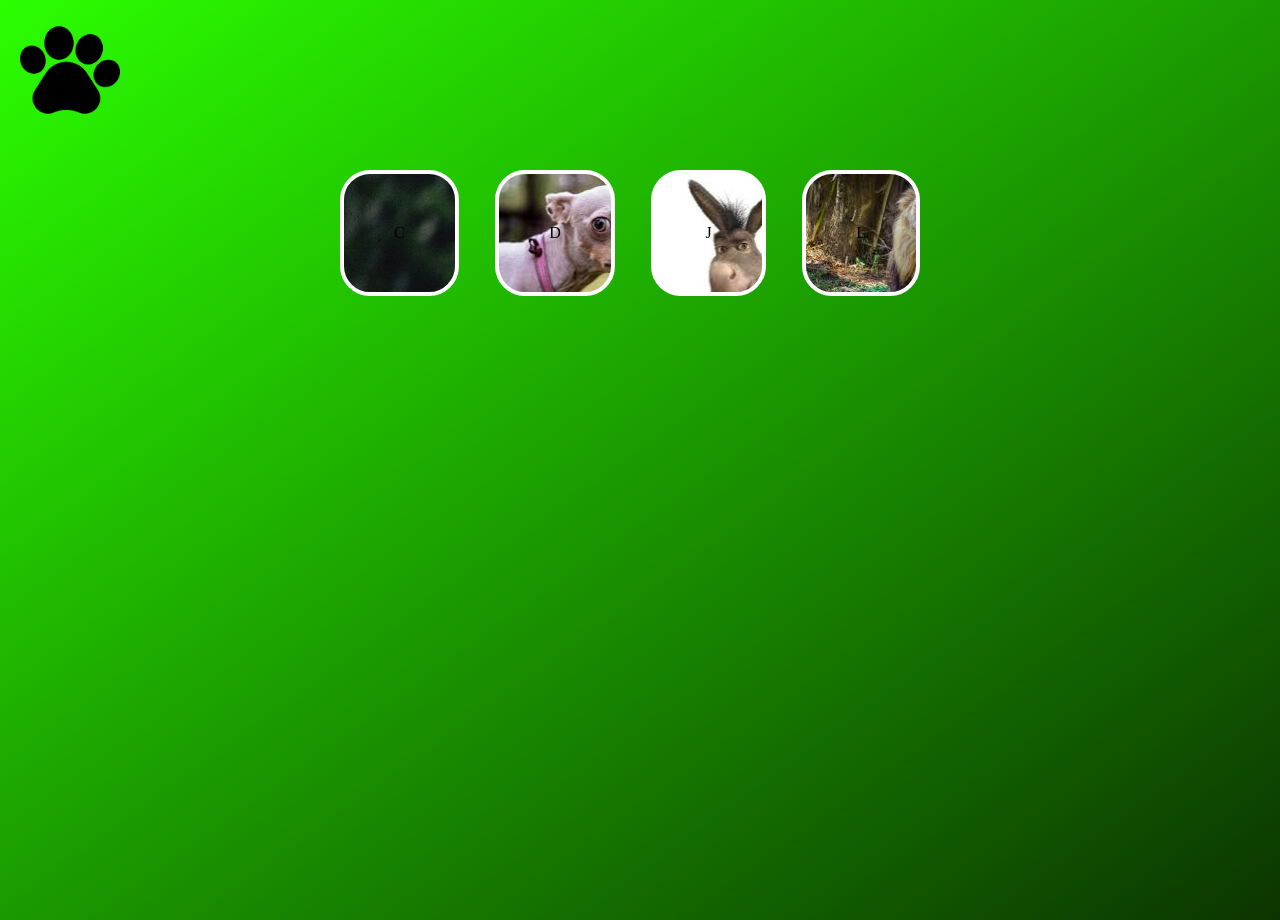
==== index.html @ 90a7bd97 "sounds,obieqts" ====
<!DOCTYPE html>
<html lang="en">
<head>
    <meta charset="UTF-8">
    <meta name="viewport" content="width=device-width, initial-scale=1.0">
    <link rel="stylesheet" href="style/style.css">
    <title>template</title>
</head>
<body>
    <header>
        <h1>
            <a href="index.html">animalsounds</a>
        </h1>
    </header>
    <main>
        <div class="mainanimal flex">
            <p class="animal flex C">C</p>
            <p class="animal flex D">D</p>
            <p class="animal flex J">J</p>
            <p class="animal flex L">L</p>
        </div>
    </main>
    <footer></footer>

   <script src="js/script.js">
    
   </script>
   <script src="js/test.js"></script>

</body>
</html>
---- style/style.css ----
*{
    margin: 0;
    padding: 0;
    list-style-type: none;
    text-decoration: none;
    box-sizing: border-box;
}
.flex{
    display: flex;
    justify-content: space-between;
    align-items: center;
}
body{
    background-image: linear-gradient(to bottom right,#2bff00,#0b3500);
    width: 100%;
    height: 100vh;
}
h1{
    width:100px ;
    height: 100px;
    background-image: url(../assets/img/pawprint.png);
    background-size: 100%;
    background-repeat: no-repeat;
    text-indent: -9999999px;
    margin: 20px;
}
.mainanimal{
    width: 600px;
    margin: 50px auto;
}
.animal{
    
    padding: 50px;
    border-radius: 30px;
    border: 4px solid #ffffff;
    margin-right: 20px;
    cursor: pointer;
}
.C{
    background-image: url(../assets/img/cow1.jpg);
}
.D{
    background-image: url(../assets/img/dog1.jpg);
}
.J{
    background-image: url(../assets/img/donke.jpg);
}
.L{
    background-image: url(../assets/img/lion1.jpg);
}
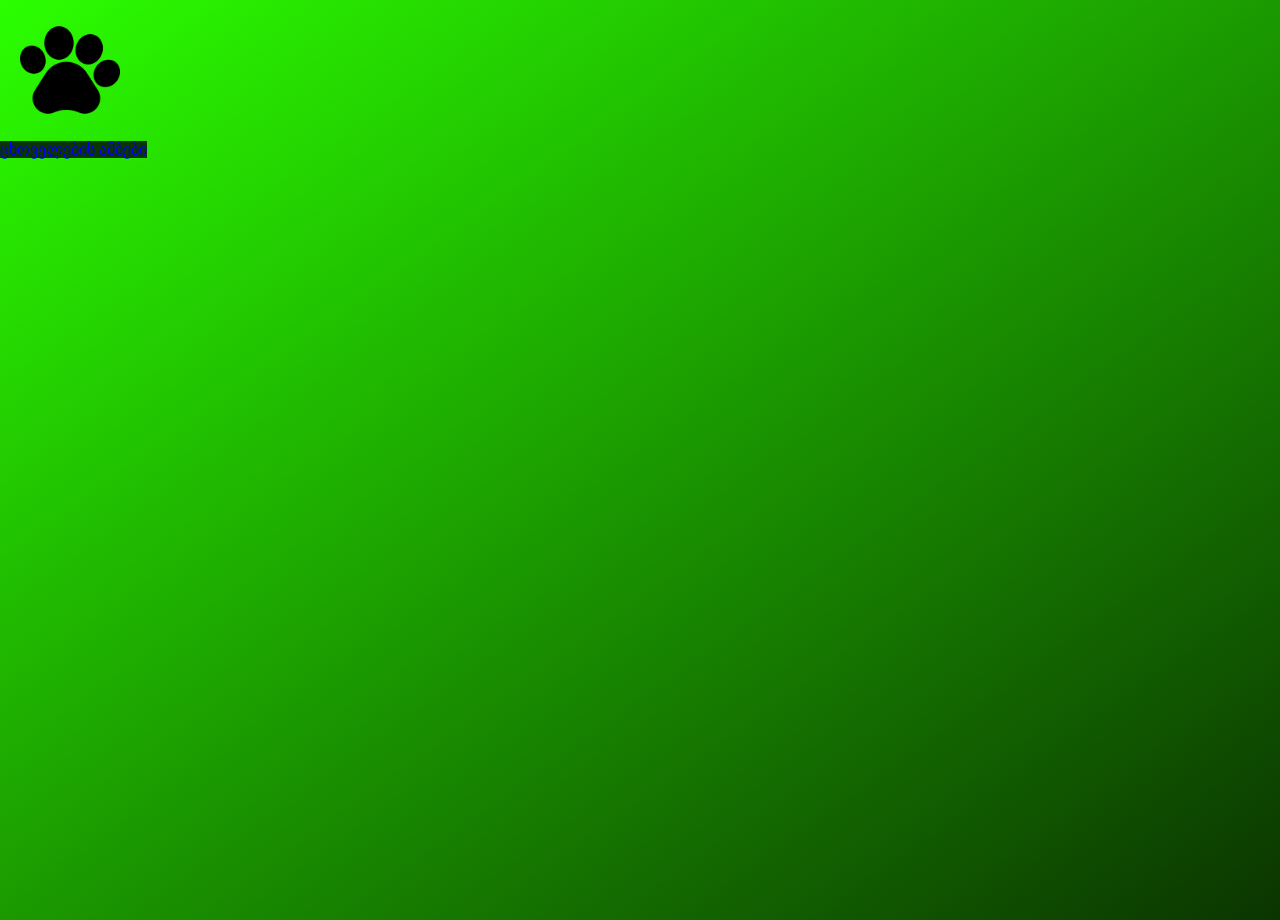
==== commit a826cd5f: "სახლის დავალება" ====
--- a/index.html
+++ b/index.html
@@ -11,13 +11,22 @@
         <h1>
             <a href="index.html">animalsounds</a>
         </h1>
+        <a href="aboutanimals.html" class="about">ცხოველების ამბები</a>
     </header>
     <main>
-        <div class="mainanimal flex">
-            <p class="animal flex C">C</p>
-            <p class="animal flex D">D</p>
-            <p class="animal flex J">J</p>
-            <p class="animal flex L">L</p>
+        <div class="mainanimal " id="cxoveli">
+             <!-- <div class="animal flex C">
+                <img src="assets/img/cow1.jpg" alt="">
+            </div>
+            <div class="animal flex D">
+                <img src="assets/img/dog1.jpg" alt="">
+            </div>
+            <div class="animal flex J">
+                <img src="assets/img/donke.jpg" alt="">
+            </div>
+            <div class="animal flex L">
+                <img src="assets/img/lion1.jpg" alt="">
+            </div> -->
         </div>
     </main>
     <footer></footer>
@@ -26,6 +35,6 @@
     
    </script>
    <script src="js/test.js"></script>
-
+   <script src="js/cxovelebi.js"></script>
 </body>
 </html>
--- a/style/style.css
+++ b/style/style.css
@@ -25,8 +25,10 @@
     margin: 20px;
 }
 .mainanimal{
-    width: 600px;
+    max-width: 390px;
     margin: 50px auto;
+    grid-template-columns: 1fr 1fr;
+    grid-template-rows: repeat(4fr 1fr);
 }
 .animal{
     
@@ -35,8 +37,12 @@
     border: 4px solid #ffffff;
     margin-right: 20px;
     cursor: pointer;
+    overflow: hidden;
 }
-.C{
+.animal img{
+    width: 100%;
+}
+/* .C{
     background-image: url(../assets/img/cow1.jpg);
 }
 .D{
@@ -47,4 +53,19 @@
 }
 .L{
     background-image: url(../assets/img/lion1.jpg);
+} */
+.about{
+    background-color: #0b3500;
+    
+}
+.aboutanimals{
+    background-color: rgba(255, 255, 255, 0.3);
+}
+.aboutanimals div{
+    width: 50%;
+    height: auto;
+    overflow: hidden;
+}
+.aboutanimals section{
+    width: 50%;
 }
